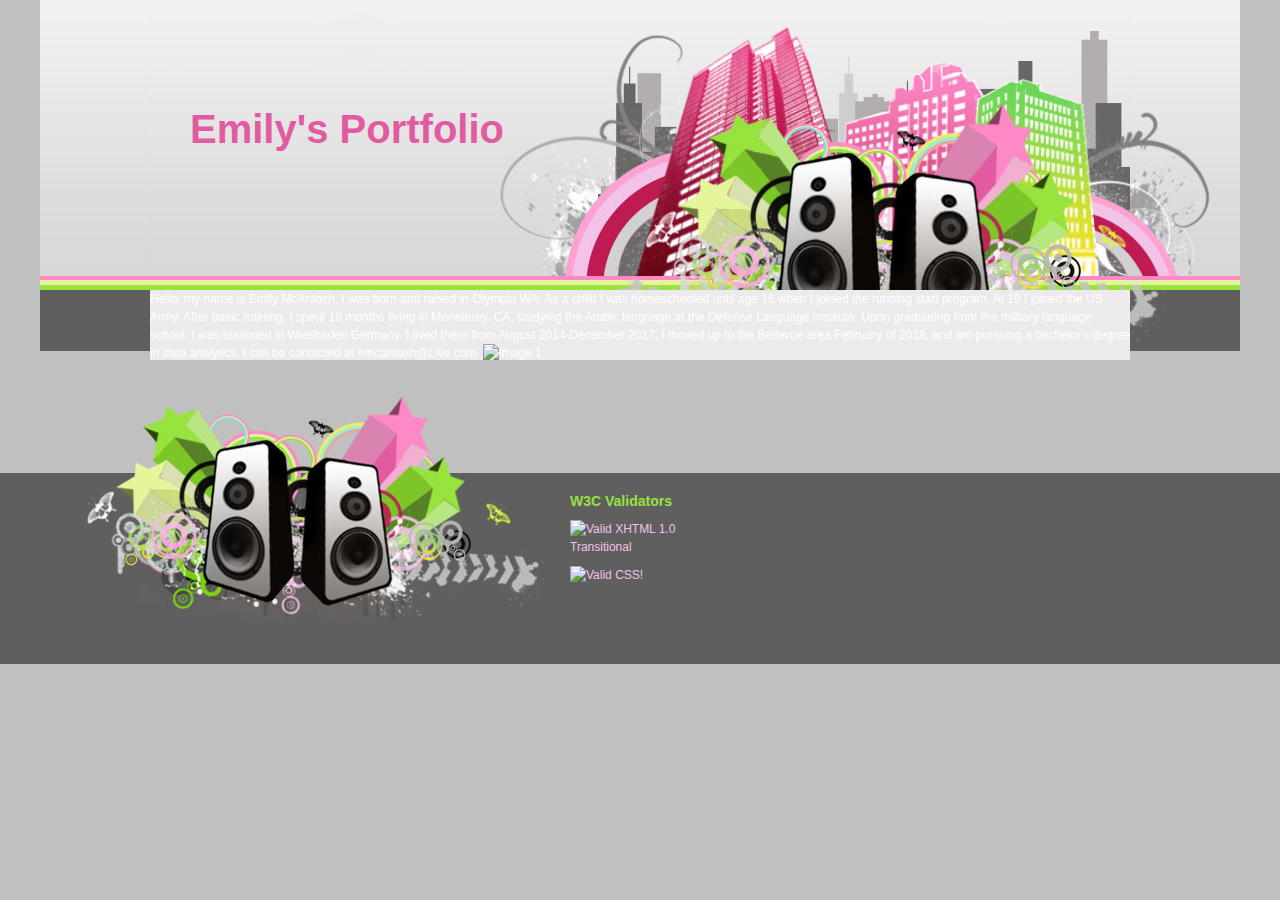
==== about.html @ 85c3a567 "Create about.html" ====
<!DOCTYPE html>
<html>
<head>
<meta http-equiv="Content-Type" content="text/html; charset=utf-8" />
<title>About Me</title>
<link href="style.css" rel="stylesheet" type="text/css" />
</head>
<body>

<div id="wrapper_outer">

	<div id="wrapper_inner">
    
        <div id="header">
            
            <div id="site_title"> 
                <a href="https://emcantosh.github.io/FinalProject/index.html" target="_blank">Emily's Portfolio</a>            
            </div> 
          
        
        </div> 
        
        <body>
        Hello, my name is Emily McAntosh. I was born and raised in Olympia WA. As a child I was homeschooled until age 16 when I joined the running start program.
        At 19 I joined the US Army. After basic training, I spent 18 months living in Moneterey, CA, studying the Arabic language at the Defense Language Institute.
        Upon graduating from the military language school, I was stationed in Wiesbaden Germany. I lived there from August 2014-December 2017. I moved
        up to the Bellevue area February of 2018, and am pursuing a bachelor's degree in data analytics. I can be contacted at emcantosh@Live.com.
        
         <img src="https://scontent-sea1-1.xx.fbcdn.net/v/t1.0-9/51233379_10216203444091783_4201667382126575616_n.jpg?_nc_cat=106&_nc_ht=scontent-sea1-1.xx&oh=b83bc3d88d05500e463ce5803a32ec7f&oe=5D4564BF" alt="image 1" />
                   
        </body>
        	<div class="cleaner"></div>
        </div>
    
    </div> 
    
</div> 

<div id="footer_outer">
<div id="footer_inner">
    <div id="footer">

       
        <div class="section_w180px">
			<h3>W3C Validators</h3>        
        		<a href="http://validator.w3.org/check?uri=referer"><img style="border:0;width:88px;height:31px" src="http://www.w3.org/Icons/valid-xhtml10" alt="Valid XHTML 1.0 Transitional" width="88" height="31" vspace="8" border="0" /></a>
                <div class="margin_bottom_10"></div>
    			<a href="http://jigsaw.w3.org/css-validator/check/referer"><img style="border:0;width:88px;height:31px"  src="http://jigsaw.w3.org/css-validator/images/vcss-blue" alt="Valid CSS!" vspace="8" border="0" /></a>
        </div>
        <div class="margin_bottom_20"></div>
	    <div class="margin_bottom_20"></div>
        </div>
</div> 
</div>
</html>
---- style.css ----
body {
	margin: 0;
	padding: 0;
	line-height: 1.5em;
	font-family: Tahoma, Geneva, sans-serif;
	font-size: 12px;
	color: #fff;
	background: #c0c0c0 url(images/templatemo_body.jpg) repeat-x top;
}

h1, h2, h3, h4, h5, h6 { margin: 0; padding: 0; }

a:link, a:visited { color: #f2c3e7; text-decoration: none; font-weight: normal; } 
a:active, a:hover { color: #f2c3e7; text-decoration: underline; }

p { margin: 0px; padding: 0px; }

img { margin: 0px; padding: 0px; border: none; }

.cleaner { clear: both; width: 100%; height: 0px; font-size: 0px;  }

.margin_bottom_10 { clear: both; width: 100%; height: 10px; font-size: 1px;	}
.margin_bottom_20 { clear: both; width: 100%; height: 20px; font-size: 1px;	}
.margin_bottom_30 { clear: both; width: 100%; height: 30px; font-size: 1px;	}
.margin_bottom_40 { clear: both; width: 100%; height: 40px; font-size: 1px;	}
.margin_bottom_50 { clear: both; width: 100%; height: 50px; font-size: 1px;	}
.margin_bottom_60 { clear: both; width: 100%; height: 60px; font-size: 1px;	}

.margin_right_20 { margin-right: 20px; }
.margin_right_40 { margin-right: 40px; }

.fl {
	float: left;
}

.fr {
	float: right;
}

#wrapper_outer {
	width: 100%;
	background: url(images/body_top.jpg) no-repeat top center;
}

#wrapper_inner {
	width: 980px;
	margin: 0 auto;
}


#header {
	width: 900px;
	height: 290px;
	padding: 0 40px;
	margin: 0 auto;
	background:  url(images/header.jpg) no-repeat;
}

#header #site_title {
	float: left;
	margin-top: 120px;
	width: 980px;
}

#header a {
	display: block;
	margin: 0px;
	padding: 0px;
	font-size: 40px;
	color: #e25ba1;
	font-weight: bold;
	text-decoration: none;
}

#header a span {
	display: block;
	clear: both;
	margin-top: 10px;
	font-size: 16px;
	color: #333;	
}


#menu {
	width: 980px;
	height: 70px;
	margin: 0 auto;
	padding: 0;
    background: url(images/menu.jpg) no-repeat;
}

#menu ul {
	width: 500px;
	margin: 0;
	padding: 20px 10px 0 20px;
	list-style: none;
}

#menu ul li {
	padding: 0px;
	margin: 0px;
	display: inline;
}

#menu ul li a {
	display: block;
	float: left;
	height: 25px;
	margin-right: 30px;
	text-align: center;
	font-size: 16px;
	text-decoration: none;
	color: #f2c3e7;	
	font-weight: bold;
	outline: none;
}

#menu li a:hover, #menu li .current {
	color: #97e33e;
}

#content_wrapper {
	clear: both;
	margin: 30px 20px;
}


#sidebar {
	float: left;
	width: 280px;
}

.sidebar_box {
	clear: both;
	margin-bottom: 40px;
}

.sidebar_box h2 {
	color: #333333;
	font-size: 22px;
	font-weight: bold;
	margin-bottom: 20px;
}

.sidebar_box .sidebar_box_content {
	padding: 0;
}

.side_menu {
	list-style: none;
	padding: 0px;
	margin: 0 0 0 0;
}

.side_menu li {
	padding: 0;
	margin: 0;
}

.side_menu li a {
	display: block;
	color: #333333;
	padding: 5px 10px;
	font-size: 15px;
	border-bottom: 1px dotted #777777;
}
.side_menu li a:hover {
	text-decoration: none;
	background: #97e33e;
	color: #FFFFFF;
}

.news_box {
	margin-bottom: 10px;
	padding-bottom: 10px;
	border-bottom: 1px dotted #777777;
}

.news_box h3 a {
	color: #333333;
	font-size: 14px;
	text-decoration: underline;
}
.news_box p {
	color:#666666;
}


#content {
	float: right;
	width: 600px;
}

.post_section {
	clear: both;
	position: relative;
	padding: 0 30px 30px 10px;
	background: url(images/post_box_middle.jpg) repeat-y;	
	margin-bottom: 20px;
}

.post_section .top {
	position: absolute;
	top: 0;
	left: 0;
	width: 600px;
	height: 4px;
	background: url(images/post_box_top.jpg) no-repeat;
}

.post_section .bottom {
	position: absolute;
	bottom: 0;
	left: 0;	
	width: 600px;
	height: 4px;
	background: url(images/post_box_bottom.jpg) no-repeat;
}

.post_section .post_content {
	padding: 30px 0 0 100px;
	background: url(images/post_header.jpg) top left no-repeat;
}

.post_section h2  {
	color: #97e33e;
	font-size: 24px;
	font-weight: bold;
	padding: 10px 0 10px 0;
	background: url(images/header.png) no-repeat bottom left;
}

.post_section h2 a {
	color: #97e33e;
}

.post_section h2 a:hover {
	text-decoration: none;
}

.post_section p {
	margin-bottom: 20px;
}

.post_section img {
	margin: 20px 0;
	border: 5px solid #000;
}

#footer_outer {
	clear: both;
	width: 100%;
	margin: 0 auto;
	background: #5f5f5f url(images/footer_wrapper_outer.jpg) top repeat-x;
}

#footer_inner {
	clear: both;
	width: 100%;
	margin: 0 auto;
	background: url(images/footer_wrapper.jpg) top center no-repeat;
}

#footer {
	clear: both;
	width: 540px;
	margin: 0 auto;
	padding: 100px 20px 40px 420px;
	margin-top: 30px;
	background: #5f5f5f url(images/footer.jpg) top center no-repeat;
}

#footer h3 {
	font-size: 14px;
	font-weight: bold;
	color: #97e33e;
	margin-bottom: 10px;
}

#footer a:hover {
	color: #97e33e;
}

.footer_menu_list {
	margin: 0px;
	padding: 0px;
	list-style: none;
}

.footer_menu_list li {
	margin: 0px;
	padding: 0px;
}

.section_w180px {
	float: left;
	width: 160px;
	padding-right: 20px;
}
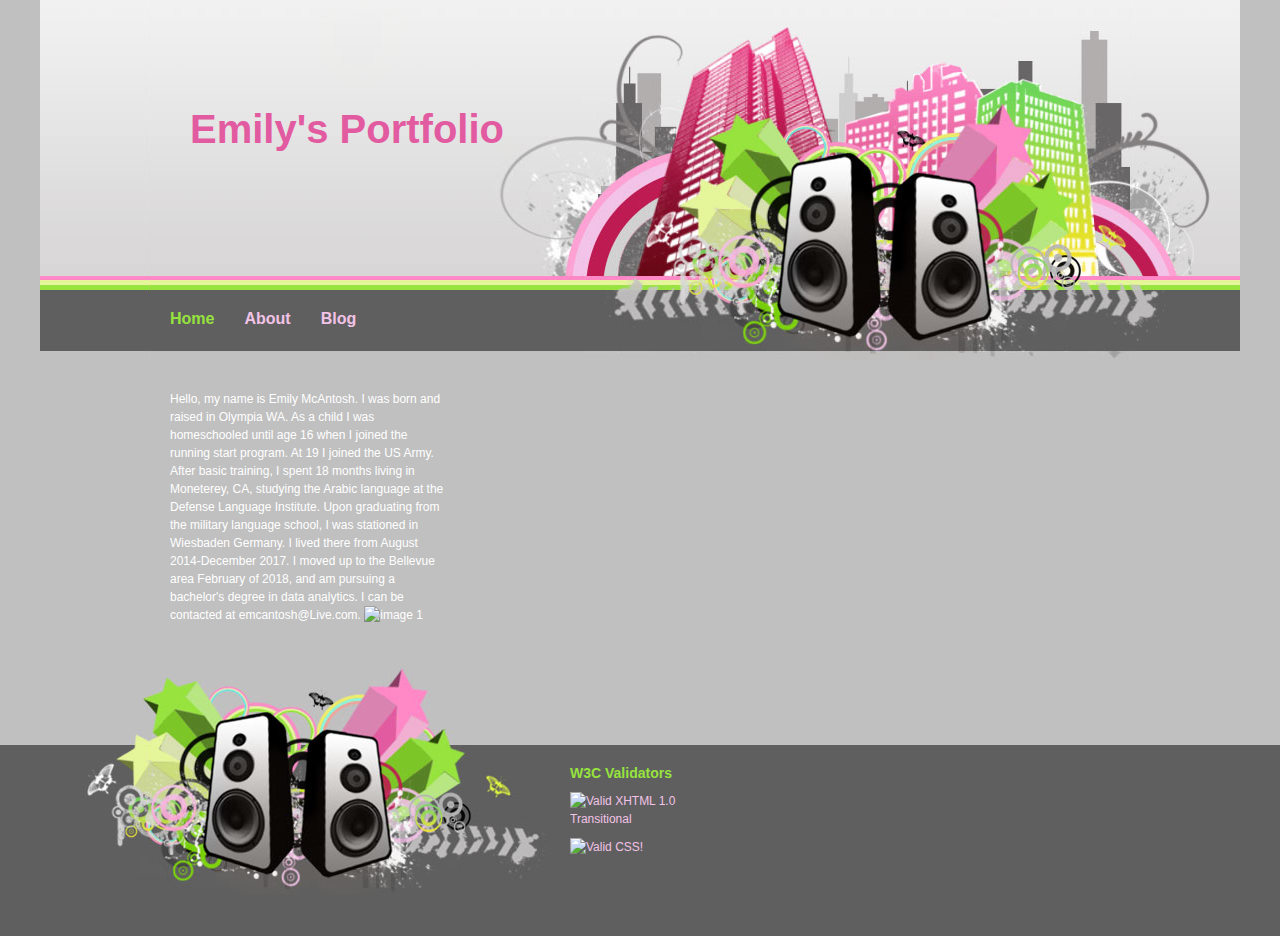
==== commit c4fadee1: "Update about.html" ====
--- a/about.html
+++ b/about.html
@@ -19,8 +19,21 @@
           
         
         </div> 
+         <div id="menu">
+    
+            <ul>
+		    <li><a href="https://emcantosh.github.io/FinalProject/index.html" class="current">Home</a></li>
+                <li><a href="https://emcantosh.github.io/FinalProject/about.html">About</a></li>
+                <li><a href="https://emcantosh.github.io/blog/index.html">Blog</a></li>
+            </ul>  
         
-        <body>
+        </div> 
+	<div id="content_wrapper">
+        
+            <div id="sidebar">
+            
+                <div class="sidebar_box">
+              <body>
         Hello, my name is Emily McAntosh. I was born and raised in Olympia WA. As a child I was homeschooled until age 16 when I joined the running start program.
         At 19 I joined the US Army. After basic training, I spent 18 months living in Moneterey, CA, studying the Arabic language at the Defense Language Institute.
         Upon graduating from the military language school, I was stationed in Wiesbaden Germany. I lived there from August 2014-December 2017. I moved
@@ -28,7 +41,11 @@
         
          <img src="https://scontent-sea1-1.xx.fbcdn.net/v/t1.0-9/51233379_10216203444091783_4201667382126575616_n.jpg?_nc_cat=106&_nc_ht=scontent-sea1-1.xx&oh=b83bc3d88d05500e463ce5803a32ec7f&oe=5D4564BF" alt="image 1" />
                    
-        </body>
+        </body>          
+                    
+                
+                </div>	
+    
         	<div class="cleaner"></div>
         </div>
     
